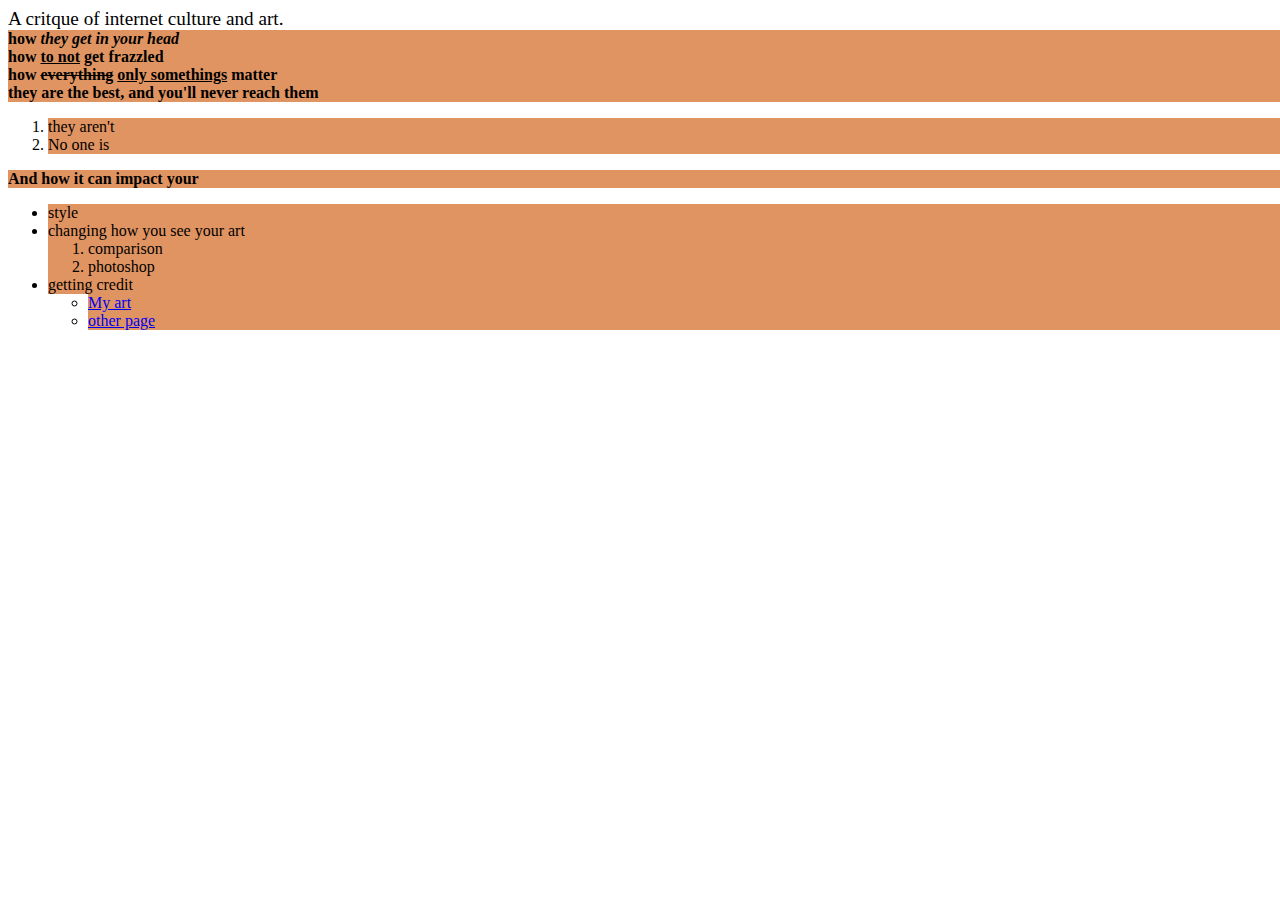
==== index.html @ c6725a72 "Add files via upload" ====
<!DOCTYPE html>
<html>
  </head>
  <body>
    <head>
    <link rel="stylesheet" type="text/css" href="style.css">
   </head>
  
    <body style ="background-image:url('https://i.pinimg.com/564x/d2/3f/50/d23f508e83327c2b9026168ddafae0f9.jpg');"></body>
    <head><big> A critque of internet culture and art.
    </big></head>
    <h4> how <i> they get in your head</i></h4>
    <h4> how <u> to not</u> get frazzled</h4>
    <h4> how <strike> everything</strike> <u> only somethings</u> matter</h4>
    <h4> they are the best, and you'll never reach them </h4>
    <ol> 
    <li>they aren't </li>
    <li> No one is</li>
    </ol>
    <h4> And how it can impact your</h4>
    <ul style ="list-style-type:disc">
      <li>  style</li>
      <li>changing how you see your art
        <ol>
          <li>comparison</li>
          <li>photoshop</li>
        </ol> 
      </li>
      <li> getting credit</li>
      </ol>
    <ul a>
    <li> <a href="download.html">My art</a></li>
    <li> <a href= "https://doubleunknownpresses--laurenpierre-lo.repl.co/">other page</a></li>
    </li>
    </ul>


  </body>
</html>
---- style.css ----
h4{
  margin: 0;
    padding: 0;
    width:7100px;
    background-color:rgb(224, 148, 98);
}
p{
  
  margin: 0;
    padding: 0;
    width:7100px;
    background-color:rgb(224, 148, 98);
}
li{
  margin: 0;
    padding: 0;
    width:7100px;
    background-color:rgb(224, 148, 98);
 
}
ul a{
    list-style-type: none;
   margin: 0;
    padding: 0;
    width:7100px;
    background-color:rgb(224, 148, 98);;
}
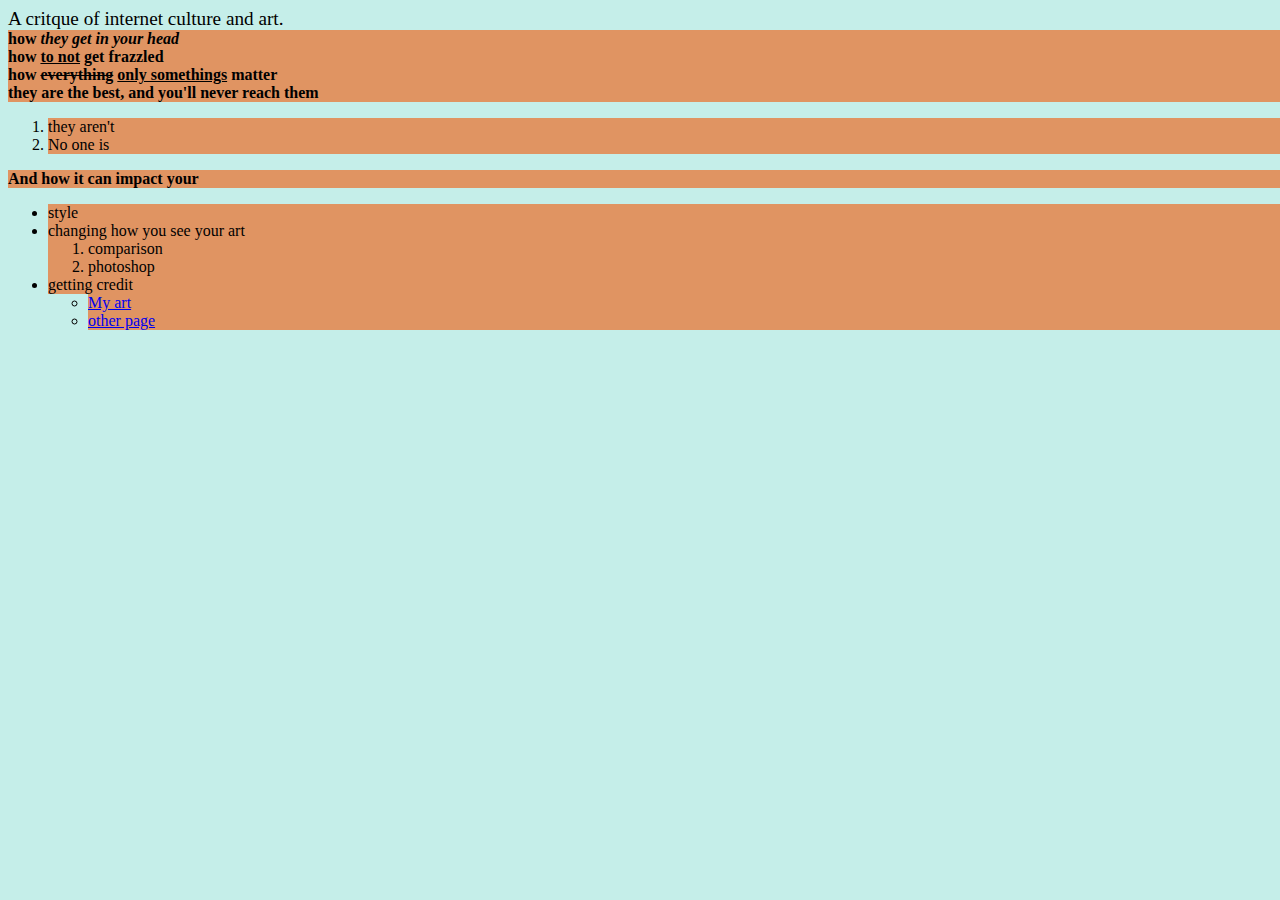
==== commit 26e7a634: "Update index.html" ====
--- a/index.html
+++ b/index.html
@@ -6,7 +6,7 @@
     <link rel="stylesheet" type="text/css" href="style.css">
    </head>
   
-    <body style ="background-image:url('https://i.pinimg.com/564x/d2/3f/50/d23f508e83327c2b9026168ddafae0f9.jpg');"></body>
+    <body style ="background-color:#C5EEE9"></body>
     <head><big> A critque of internet culture and art.
     </big></head>
     <h4> how <i> they get in your head</i></h4>
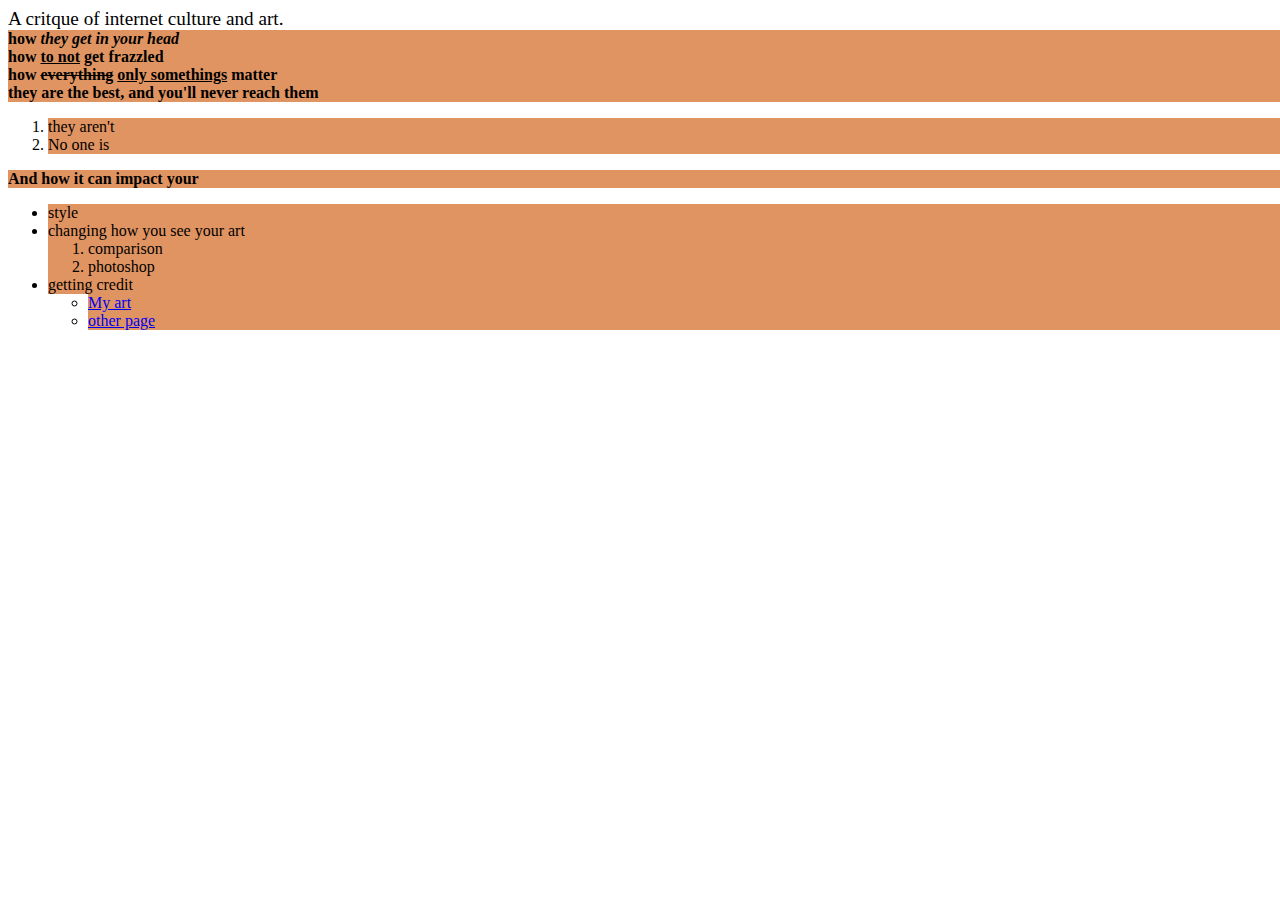
==== commit 58d61e89: "Update index.html" ====
--- a/index.html
+++ b/index.html
@@ -6,7 +6,7 @@
     <link rel="stylesheet" type="text/css" href="style.css">
    </head>
   
-    <body style ="background-color:#C5EEE9"></body>
+    <body style ="background-color:powder blue"></body>
     <head><big> A critque of internet culture and art.
     </big></head>
     <h4> how <i> they get in your head</i></h4>
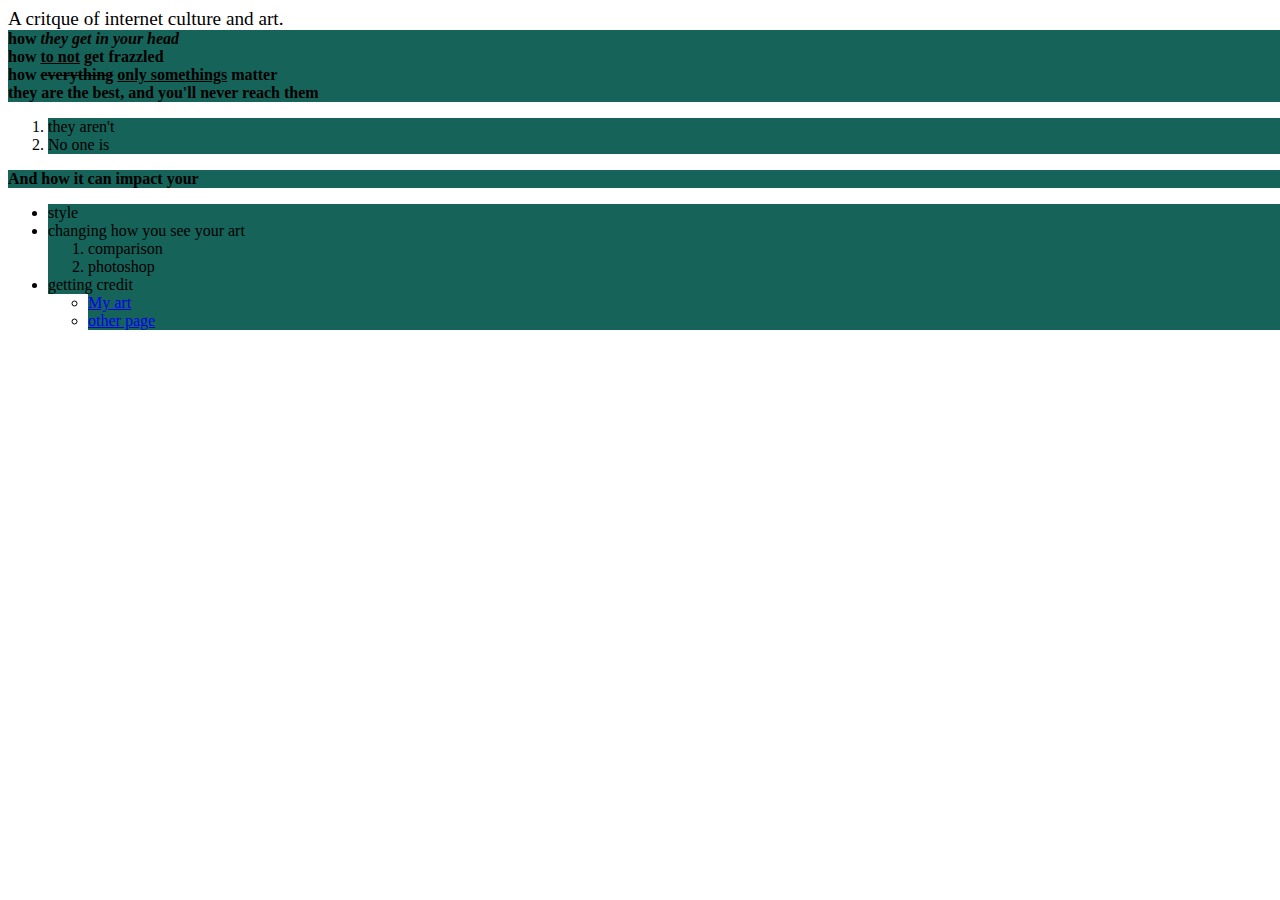
==== commit a7212120: "Update index.html" ====
--- a/index.html
+++ b/index.html
@@ -33,8 +33,6 @@
     <li> <a href= "https://doubleunknownpresses--laurenpierre-lo.repl.co/">other page</a></li>
     </li>
     </ul>
-
-
   </body>
 </html>
 
--- a/style.css
+++ b/style.css
@@ -3,20 +3,20 @@
   margin: 0;
     padding: 0;
     width:7100px;
-    background-color:rgb(224, 148, 98);
+    background-color:#156359;
 }
 p{
   
   margin: 0;
     padding: 0;
     width:7100px;
-    background-color:rgb(224, 148, 98);
+    background-color:#156359;
 }
 li{
   margin: 0;
     padding: 0;
     width:7100px;
-    background-color:rgb(224, 148, 98);
+    background-color:#156359;
  
 }
 ul a{
@@ -24,5 +24,5 @@
    margin: 0;
     padding: 0;
     width:7100px;
-    background-color:rgb(224, 148, 98);;
-}+    background-color:#156359;;
+}
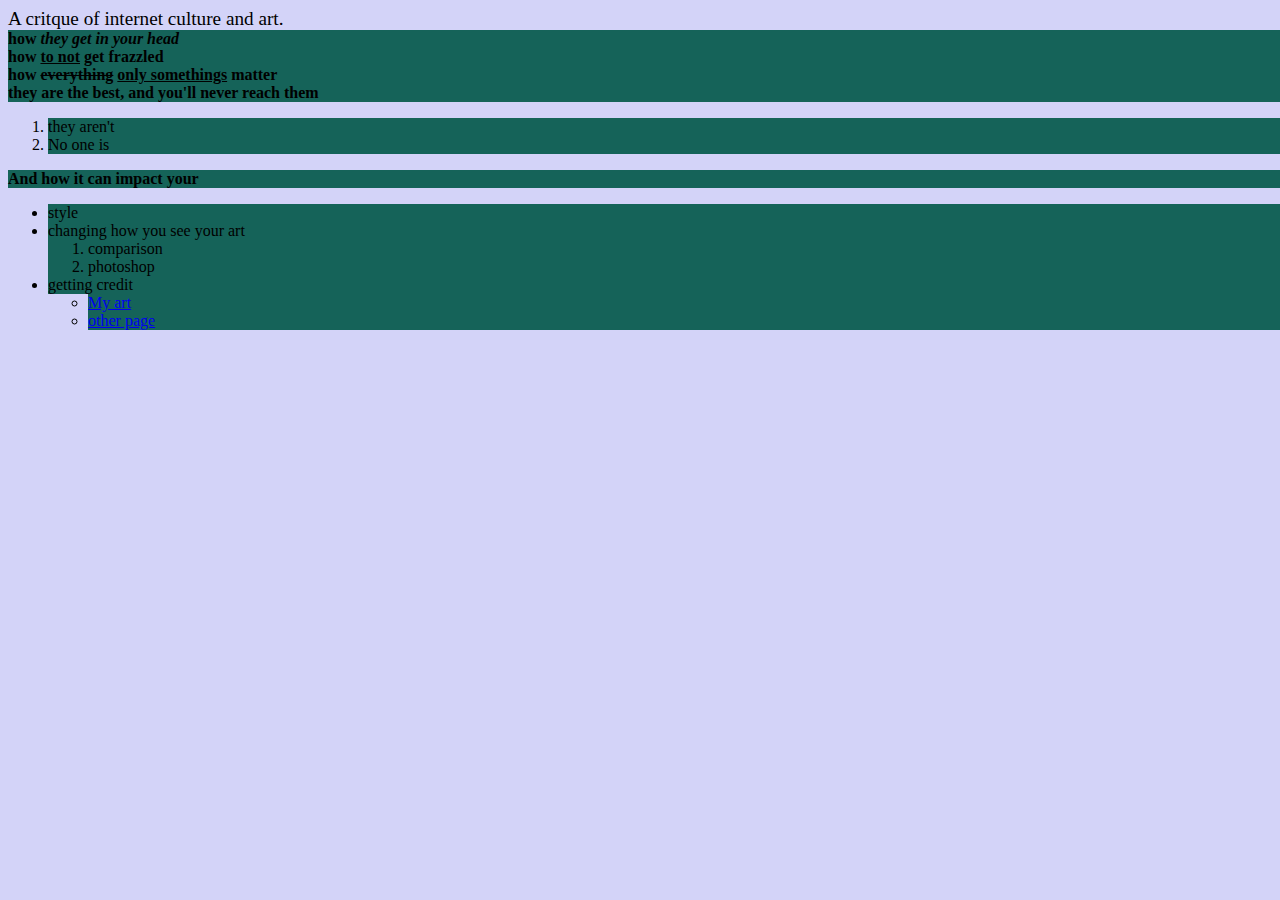
==== commit d7f5195e: "Update index.html" ====
--- a/index.html
+++ b/index.html
@@ -6,7 +6,7 @@
     <link rel="stylesheet" type="text/css" href="style.css">
    </head>
   
-    <body style ="background-color:powder blue"></body>
+    <body style ="background-color:#D3D3F8;"></body>
     <head><big> A critque of internet culture and art.
     </big></head>
     <h4> how <i> they get in your head</i></h4>
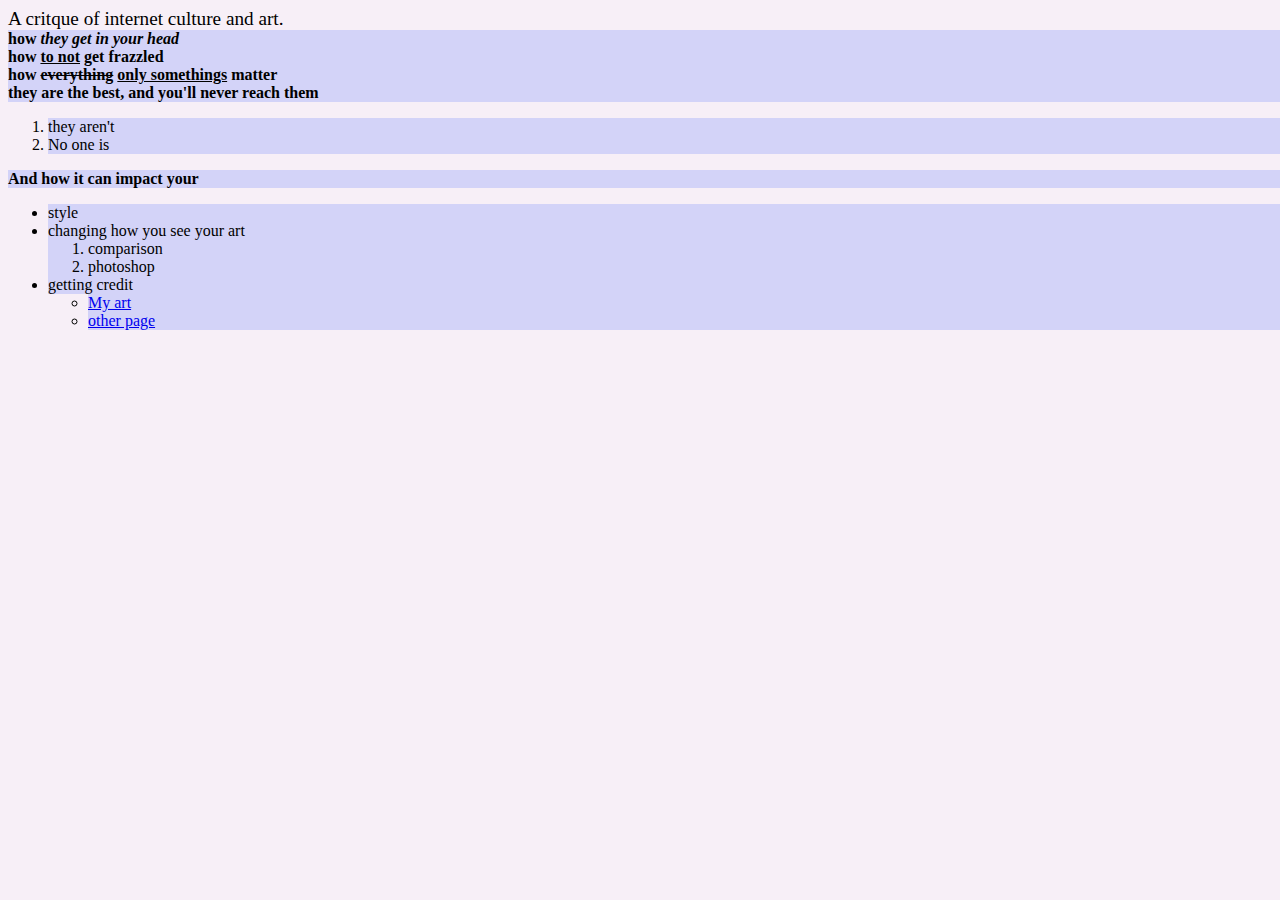
==== commit 17444869: "Update index.html" ====
--- a/index.html
+++ b/index.html
@@ -6,7 +6,7 @@
     <link rel="stylesheet" type="text/css" href="style.css">
    </head>
   
-    <body style ="background-color:#D3D3F8;"></body>
+    <body style ="background-color:#F7EFF7;"></body>
     <head><big> A critque of internet culture and art.
     </big></head>
     <h4> how <i> they get in your head</i></h4>
--- a/style.css
+++ b/style.css
@@ -3,20 +3,20 @@
   margin: 0;
     padding: 0;
     width:7100px;
-    background-color:#156359;
+    background-color:#D3D3F8;
 }
 p{
   
   margin: 0;
     padding: 0;
     width:7100px;
-    background-color:#156359;
+    background-color:#D3D3F8;
 }
 li{
   margin: 0;
     padding: 0;
     width:7100px;
-    background-color:#156359;
+    background-color:#D3D3F8;
  
 }
 ul a{
@@ -24,5 +24,5 @@
    margin: 0;
     padding: 0;
     width:7100px;
-    background-color:#156359;;
+    background-color:#D3D3F8;;
 }
